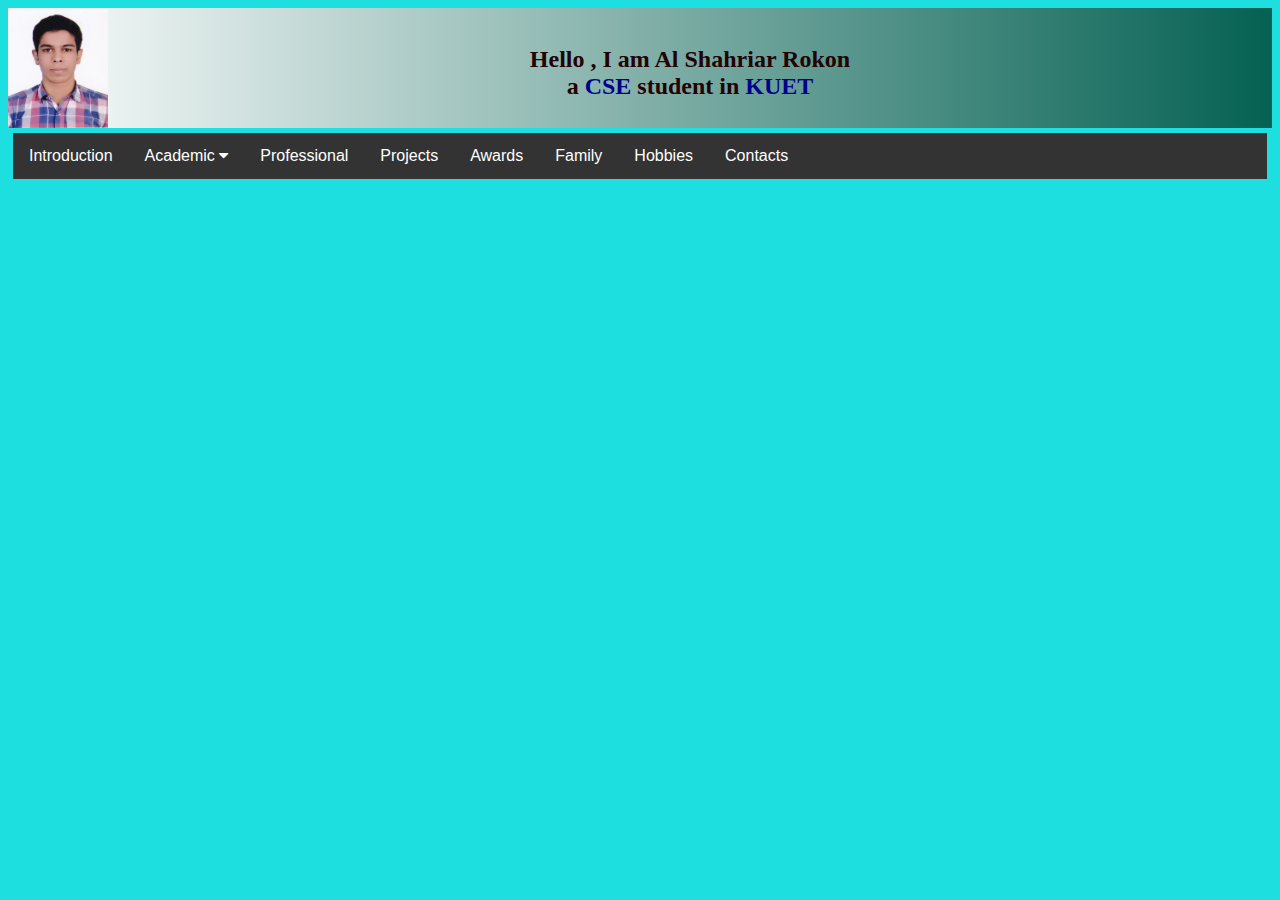
==== lab2.html @ 6d4d1415 "lab2 commited" ====
<!DOCTYPE html>
<html>
<head>
    <title>Al Shahriar Rokon</title>
    <meta name="viewport" content="width=device-width, initial-scale=1.0">
    <link rel="stylesheet" href="new_style.css">
    <link rel="stylesheet" href="https://cdnjs.cloudflare.com/ajax/libs/font-awesome/4.7.0/css/font-awesome.min.css">

</head>
 
<body style="background-color: rgb(30, 223, 223);">
    <div style="background-image: linear-gradient(to right,#ffffff,rgb(5, 97, 83)); height: 120px;text-align: center;text-size-adjust: 12sp;">
        <img src="1648496319565.jpg" alt="Rokon's Picture" style="float: left; height: 120px; width: 100px; background-color: brown; ">
        <br>
        <h2 style="color: rgb(34, 2, 2);"> Hello , I am Al Shahriar Rokon <br> a <span style="color: darkblue;">CSE</span> student in <span style="color: darkblue;">KUET</span></h2>
    </div>
    <div style="margin: 5px;" class="navbar">
        <a>Introduction</a>
        <div class="dropdown">
          <button class="dropbtn">Academic
            <i class="fa fa-caret-down"></i>
          </button>
          <div class="dropdown-content">
            <a>School</a>
            <a>College</a>
            <a>University</a>
          </div>
        </div>
        <a>Professional</a>
        <a>Projects</a>
        <a>Awards</a>
        <a>Family</a>
        <a>Hobbies</a>
        <a>Contacts</a>

      </div>
    
</body>
</html>
---- new_style.css ----
/* Navbar container */
.navbar {
    overflow: hidden;
    background-color: #333;
    font-family: Arial;
  }
  
  /* Links inside the navbar */
  .navbar a {
    float: left;
    font-size: 16px;
    color: white;
    text-align: center;
    padding: 14px 16px;
    text-decoration: none;
  }
  
  /* The dropdown container */
  .dropdown {
    float: left;
    overflow: hidden;
  }
  
  /* Dropdown button */
  .dropdown .dropbtn {
    font-size: 16px;
    border: none;
    outline: none;
    color: white;
    padding: 14px 16px;
    background-color: inherit;
    font-family: inherit; /* Important for vertical align on mobile phones */
    margin: 0; /* Important for vertical align on mobile phones */
  }
  
  /* Add a red background color to navbar links on hover */
  .navbar a:hover, .dropdown:hover .dropbtn {
    background-color: red;
  }
  
  /* Dropdown content (hidden by default) */
  .dropdown-content {
    display: none;
    position: absolute;
    background-color: #f9f9f9;
    min-width: 160px;
    box-shadow: 0px 8px 16px 0px rgba(0,0,0,0.2);
    z-index: 1;
  }
  
  /* Links inside the dropdown */
  .dropdown-content a {
    float: none;
    color: black;
    padding: 12px 16px;
    text-decoration: none;
    display: block;
    text-align: left;
  }
  
  /* Add a grey background color to dropdown links on hover */
  .dropdown-content a:hover {
    background-color: #ddd;
  }
  
  /* Show the dropdown menu on hover */
  .dropdown:hover .dropdown-content {
    display: block;
  }
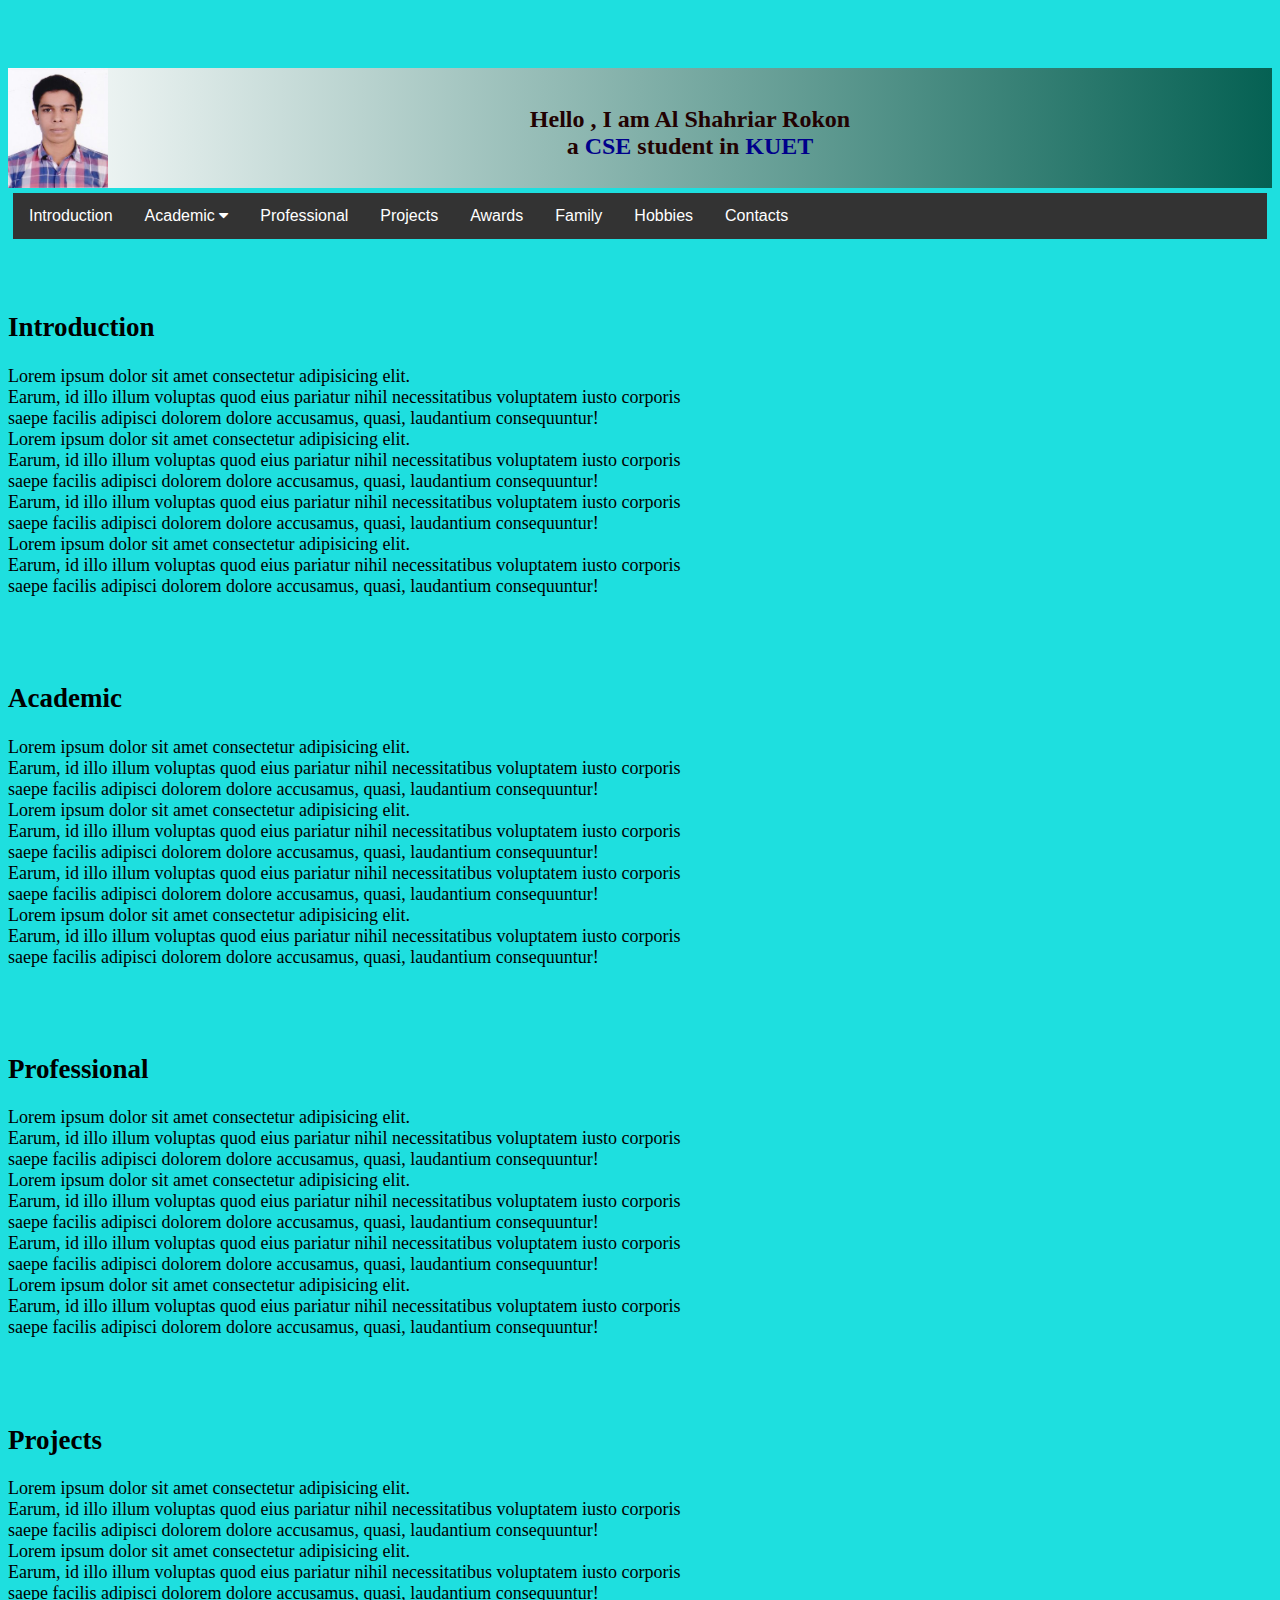
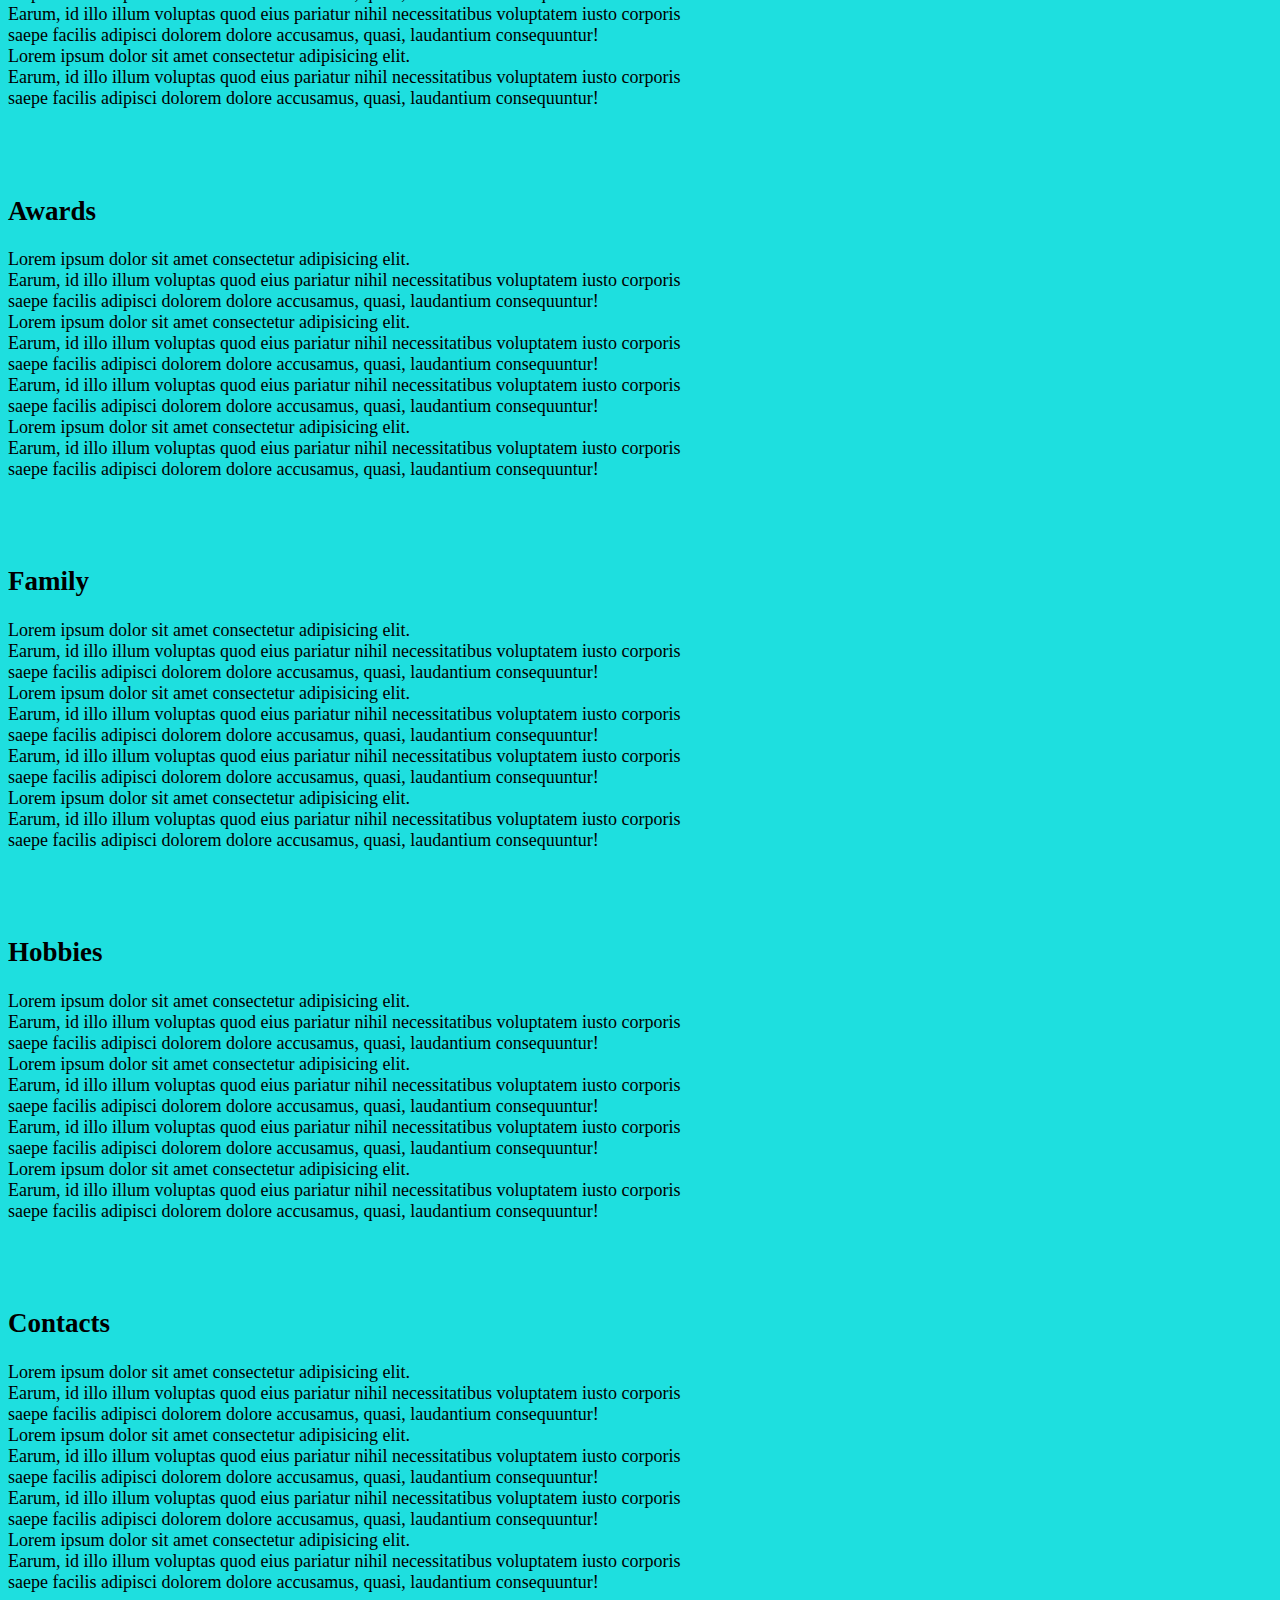
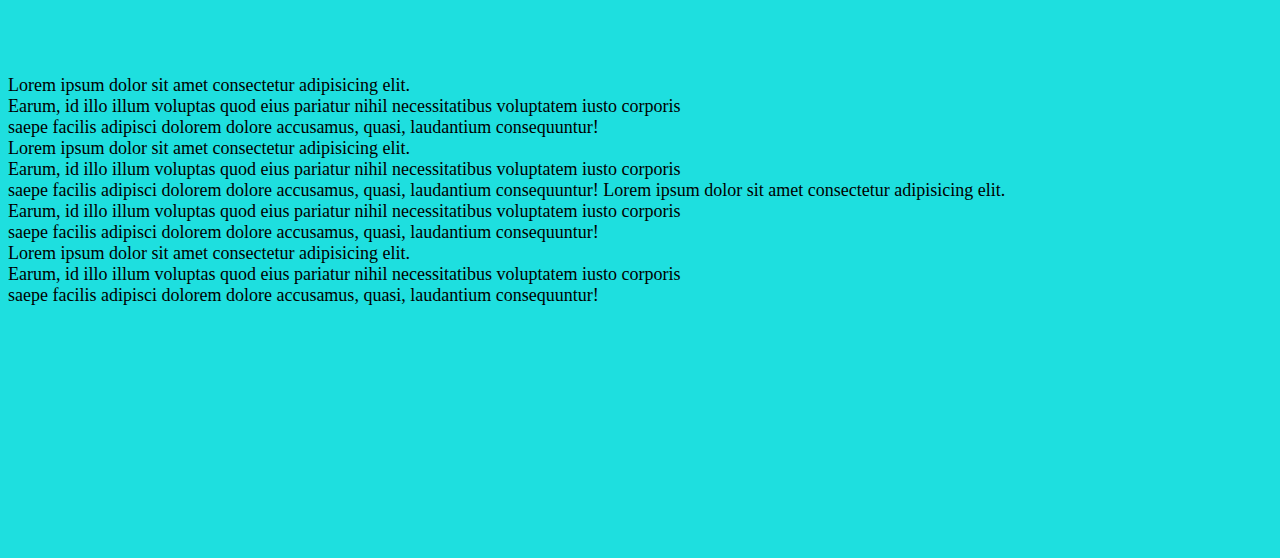
==== commit 42db3568: "lab2 committed" ====
--- a/lab2.html
+++ b/lab2.html
@@ -1,6 +1,43 @@
 <!DOCTYPE html>
 <html>
 <head>
+
+    <!-- Add this script at the end of your HTML file or in a separate JavaScript file -->
+<script>
+    document.addEventListener('DOMContentLoaded', function () {
+      // Add smooth scroll behavior to all anchor links with a hash (#)
+      document.querySelectorAll('a[href^="#"]').forEach(anchor => {
+        anchor.addEventListener('click', function (e) {
+          e.preventDefault();
+  
+          const targetId = this.getAttribute('href').substring(1);
+          const targetElement = document.getElementById(targetId);
+  
+          if (targetElement) {
+            window.scrollTo({
+              top: targetElement.offsetTop,
+              behavior: 'smooth'
+            });
+          }
+        });
+      });
+
+      function adjustContentPadding() {
+                const navbarHeight = document.querySelector('.navbar').offsetHeight;
+                document.querySelectorAll('.content').forEach(content => {
+                    content.style.paddingTop = navbarHeight + 'px';
+                });
+            }
+
+            // Initial adjustment
+            adjustContentPadding();
+
+            // Re-adjust on window resize
+            window.addEventListener('resize', adjustContentPadding);
+    });
+  </script>
+  
+
     <title>Al Shahriar Rokon</title>
     <meta name="viewport" content="width=device-width, initial-scale=1.0">
     <link rel="stylesheet" href="new_style.css">
@@ -14,26 +51,163 @@
         <br>
         <h2 style="color: rgb(34, 2, 2);"> Hello , I am Al Shahriar Rokon <br> a <span style="color: darkblue;">CSE</span> student in <span style="color: darkblue;">KUET</span></h2>
     </div>
+
+
     <div style="margin: 5px;" class="navbar">
-        <a>Introduction</a>
+        <a href="#Introduction">Introduction</a>
         <div class="dropdown">
-          <button class="dropbtn">Academic
-            <i class="fa fa-caret-down"></i>
-          </button>
+          <a href="#Academic">Academic <i class="fa fa-caret-down"></i></a>
           <div class="dropdown-content">
             <a>School</a>
             <a>College</a>
             <a>University</a>
           </div>
         </div>
-        <a>Professional</a>
-        <a>Projects</a>
-        <a>Awards</a>
-        <a>Family</a>
-        <a>Hobbies</a>
-        <a>Contacts</a>
-
+        <a href="#Professional">Professional</a>
+        <a href="#Projects">Projects</a>
+        <a href="#Awards">Awards</a>
+        <a href="#Family">Family</a>
+        <a href="#Hobbies">Hobbies</a>
+        <a href="#Contacts">Contacts</a>
       </div>
+
+
+
+      <div style="font-size: large;" id="Introduction" class="content">
+        <h2>Introduction</h2>
+        <p>Lorem ipsum dolor sit amet consectetur adipisicing elit.<br>
+        Earum, id illo illum voluptas quod eius pariatur nihil necessitatibus voluptatem iusto corporis <br>
+        saepe facilis adipisci dolorem dolore accusamus, quasi, laudantium consequuntur!
+        <br>Lorem ipsum dolor sit amet consectetur adipisicing elit.<br>
+        Earum, id illo illum voluptas quod eius pariatur nihil necessitatibus voluptatem iusto corporis <br>
+        saepe facilis adipisci dolorem dolore accusamus, quasi, laudantium consequuntur!
+        <br>
+        Earum, id illo illum voluptas quod eius pariatur nihil necessitatibus voluptatem iusto corporis <br>
+        saepe facilis adipisci dolorem dolore accusamus, quasi, laudantium consequuntur!
+        <br>Lorem ipsum dolor sit amet consectetur adipisicing elit.<br>
+        Earum, id illo illum voluptas quod eius pariatur nihil necessitatibus voluptatem iusto corporis <br>
+        saepe facilis adipisci dolorem dolore accusamus, quasi, laudantium consequuntur!</p></div>
+
+        <div class="content" id="Academic" style="font-size: large;">
+            <h2>Academic</h2>
+            <p>Lorem ipsum dolor sit amet consectetur adipisicing elit.<br>
+            Earum, id illo illum voluptas quod eius pariatur nihil necessitatibus voluptatem iusto corporis <br>
+            saepe facilis adipisci dolorem dolore accusamus, quasi, laudantium consequuntur!
+            <br>Lorem ipsum dolor sit amet consectetur adipisicing elit.<br>
+            Earum, id illo illum voluptas quod eius pariatur nihil necessitatibus voluptatem iusto corporis <br>
+            saepe facilis adipisci dolorem dolore accusamus, quasi, laudantium consequuntur!
+            <br>
+            Earum, id illo illum voluptas quod eius pariatur nihil necessitatibus voluptatem iusto corporis <br>
+            saepe facilis adipisci dolorem dolore accusamus, quasi, laudantium consequuntur!
+            <br>Lorem ipsum dolor sit amet consectetur adipisicing elit.<br>
+            Earum, id illo illum voluptas quod eius pariatur nihil necessitatibus voluptatem iusto corporis <br>
+            saepe facilis adipisci dolorem dolore accusamus, quasi, laudantium consequuntur!</p></div>
+
+        <div class="content" id="Professional" style="font-size: large;">
+            <h2>Professional</h2>
+            <p>Lorem ipsum dolor sit amet consectetur adipisicing elit.<br>
+            Earum, id illo illum voluptas quod eius pariatur nihil necessitatibus voluptatem iusto corporis <br>
+            saepe facilis adipisci dolorem dolore accusamus, quasi, laudantium consequuntur!
+            <br>Lorem ipsum dolor sit amet consectetur adipisicing elit.<br>
+            Earum, id illo illum voluptas quod eius pariatur nihil necessitatibus voluptatem iusto corporis <br>
+            saepe facilis adipisci dolorem dolore accusamus, quasi, laudantium consequuntur!
+            <br>
+            Earum, id illo illum voluptas quod eius pariatur nihil necessitatibus voluptatem iusto corporis <br>
+            saepe facilis adipisci dolorem dolore accusamus, quasi, laudantium consequuntur!
+            <br>Lorem ipsum dolor sit amet consectetur adipisicing elit.<br>
+            Earum, id illo illum voluptas quod eius pariatur nihil necessitatibus voluptatem iusto corporis <br>
+            saepe facilis adipisci dolorem dolore accusamus, quasi, laudantium consequuntur!</p></div>
+
+        <div class="content" id="Projects" style="font-size: large;">
+            <h2>Projects</h2>
+            <p>Lorem ipsum dolor sit amet consectetur adipisicing elit.<br>
+            Earum, id illo illum voluptas quod eius pariatur nihil necessitatibus voluptatem iusto corporis <br>
+            saepe facilis adipisci dolorem dolore accusamus, quasi, laudantium consequuntur!
+            <br>Lorem ipsum dolor sit amet consectetur adipisicing elit.<br>
+            Earum, id illo illum voluptas quod eius pariatur nihil necessitatibus voluptatem iusto corporis <br>
+            saepe facilis adipisci dolorem dolore accusamus, quasi, laudantium consequuntur!
+            <br>
+            Earum, id illo illum voluptas quod eius pariatur nihil necessitatibus voluptatem iusto corporis <br>
+            saepe facilis adipisci dolorem dolore accusamus, quasi, laudantium consequuntur!
+            <br>Lorem ipsum dolor sit amet consectetur adipisicing elit.<br>
+            Earum, id illo illum voluptas quod eius pariatur nihil necessitatibus voluptatem iusto corporis <br>
+            saepe facilis adipisci dolorem dolore accusamus, quasi, laudantium consequuntur!</p></div>
+
+        <div class="content" id="Awards" style="font-size: large;">
+            <h2>Awards</h2>
+            <p>Lorem ipsum dolor sit amet consectetur adipisicing elit.<br>
+            Earum, id illo illum voluptas quod eius pariatur nihil necessitatibus voluptatem iusto corporis <br>
+            saepe facilis adipisci dolorem dolore accusamus, quasi, laudantium consequuntur!
+            <br>Lorem ipsum dolor sit amet consectetur adipisicing elit.<br>
+            Earum, id illo illum voluptas quod eius pariatur nihil necessitatibus voluptatem iusto corporis <br>
+            saepe facilis adipisci dolorem dolore accusamus, quasi, laudantium consequuntur!
+            <br>
+            Earum, id illo illum voluptas quod eius pariatur nihil necessitatibus voluptatem iusto corporis <br>
+            saepe facilis adipisci dolorem dolore accusamus, quasi, laudantium consequuntur!
+            <br>Lorem ipsum dolor sit amet consectetur adipisicing elit.<br>
+            Earum, id illo illum voluptas quod eius pariatur nihil necessitatibus voluptatem iusto corporis <br>
+            saepe facilis adipisci dolorem dolore accusamus, quasi, laudantium consequuntur!</p></div>
+
+        <div class="content" id="Family" style="font-size: large;">
+            <h2>Family</h2>
+            <p>Lorem ipsum dolor sit amet consectetur adipisicing elit.<br>
+            Earum, id illo illum voluptas quod eius pariatur nihil necessitatibus voluptatem iusto corporis <br>
+            saepe facilis adipisci dolorem dolore accusamus, quasi, laudantium consequuntur!
+            <br>Lorem ipsum dolor sit amet consectetur adipisicing elit.<br>
+            Earum, id illo illum voluptas quod eius pariatur nihil necessitatibus voluptatem iusto corporis <br>
+            saepe facilis adipisci dolorem dolore accusamus, quasi, laudantium consequuntur!
+            <br>
+            Earum, id illo illum voluptas quod eius pariatur nihil necessitatibus voluptatem iusto corporis <br>
+            saepe facilis adipisci dolorem dolore accusamus, quasi, laudantium consequuntur!
+            <br>Lorem ipsum dolor sit amet consectetur adipisicing elit.<br>
+            Earum, id illo illum voluptas quod eius pariatur nihil necessitatibus voluptatem iusto corporis <br>
+            saepe facilis adipisci dolorem dolore accusamus, quasi, laudantium consequuntur!</p></div>
+
+        <div  class="content" id="Hobbies" style="font-size: large;">
+            <h2>Hobbies</h2>
+            <p>Lorem ipsum dolor sit amet consectetur adipisicing elit.<br>
+            Earum, id illo illum voluptas quod eius pariatur nihil necessitatibus voluptatem iusto corporis<br> 
+            saepe facilis adipisci dolorem dolore accusamus, quasi, laudantium consequuntur!
+            <br>Lorem ipsum dolor sit amet consectetur adipisicing elit.<br>
+            Earum, id illo illum voluptas quod eius pariatur nihil necessitatibus voluptatem iusto corporis <br>
+            saepe facilis adipisci dolorem dolore accusamus, quasi, laudantium consequuntur!
+            <br>
+            Earum, id illo illum voluptas quod eius pariatur nihil necessitatibus voluptatem iusto corporis <br>
+            saepe facilis adipisci dolorem dolore accusamus, quasi, laudantium consequuntur!
+            <br>Lorem ipsum dolor sit amet consectetur adipisicing elit.<br>
+            Earum, id illo illum voluptas quod eius pariatur nihil necessitatibus voluptatem iusto corporis <br>
+            saepe facilis adipisci dolorem dolore accusamus, quasi, laudantium consequuntur!</p></div>
+
+        <div class="content" id="Contacts" style="font-size: large;">
+            <h2>Contacts</h2>
+            <p>Lorem ipsum dolor sit amet consectetur adipisicing elit. <br>
+            Earum, id illo illum voluptas quod eius pariatur nihil necessitatibus voluptatem iusto corporis <br>
+            saepe facilis adipisci dolorem dolore accusamus, quasi, laudantium consequuntur!
+            <br>Lorem ipsum dolor sit amet consectetur adipisicing elit.<br>
+            Earum, id illo illum voluptas quod eius pariatur nihil necessitatibus voluptatem iusto corporis <br>
+            saepe facilis adipisci dolorem dolore accusamus, quasi, laudantium consequuntur!
+            <br>
+            Earum, id illo illum voluptas quod eius pariatur nihil necessitatibus voluptatem iusto corporis <br>
+            saepe facilis adipisci dolorem dolore accusamus, quasi, laudantium consequuntur!
+            <br>Lorem ipsum dolor sit amet consectetur adipisicing elit.<br>
+            Earum, id illo illum voluptas quod eius pariatur nihil necessitatibus voluptatem iusto corporis <br>
+            saepe facilis adipisci dolorem dolore accusamus, quasi, laudantium consequuntur!</p></div>
+
+        <div class="content" id="bottom" style="font-size: large;">
+            <p>Lorem ipsum dolor sit amet consectetur adipisicing elit.
+            <br>
+            Earum, id illo illum voluptas quod eius pariatur nihil necessitatibus voluptatem iusto corporis <br>
+            saepe facilis adipisci dolorem dolore accusamus, quasi, laudantium consequuntur!
+            <br>Lorem ipsum dolor sit amet consectetur adipisicing elit.<br>
+            Earum, id illo illum voluptas quod eius pariatur nihil necessitatibus voluptatem iusto corporis <br>
+            saepe facilis adipisci dolorem dolore accusamus, quasi, laudantium consequuntur!
+            Lorem ipsum dolor sit amet consectetur adipisicing elit.
+            <br>
+            Earum, id illo illum voluptas quod eius pariatur nihil necessitatibus voluptatem iusto corporis <br>
+            saepe facilis adipisci dolorem dolore accusamus, quasi, laudantium consequuntur!
+            <br>Lorem ipsum dolor sit amet consectetur adipisicing elit.<br>
+            Earum, id illo illum voluptas quod eius pariatur nihil necessitatibus voluptatem iusto corporis <br>
+            saepe facilis adipisci dolorem dolore accusamus, quasi, laudantium consequuntur!</p></div>
     
 </body>
 </html>--- a/new_style.css
+++ b/new_style.css
@@ -3,26 +3,29 @@
     overflow: hidden;
     background-color: #333;
     font-family: Arial;
-  }
-  
-  /* Links inside the navbar */
-  .navbar a {
+    position: sticky;
+    top: 0;
+    z-index: 1000;
+}
+
+/* Links inside the navbar */
+.navbar a {
     float: left;
     font-size: 16px;
     color: white;
     text-align: center;
     padding: 14px 16px;
     text-decoration: none;
-  }
-  
-  /* The dropdown container */
-  .dropdown {
+}
+
+/* The dropdown container */
+.dropdown {
     float: left;
     overflow: hidden;
-  }
-  
-  /* Dropdown button */
-  .dropdown .dropbtn {
+}
+
+/* Dropdown button */
+.dropdown .dropbtn {
     font-size: 16px;
     border: none;
     outline: none;
@@ -31,39 +34,47 @@
     background-color: inherit;
     font-family: inherit; /* Important for vertical align on mobile phones */
     margin: 0; /* Important for vertical align on mobile phones */
-  }
-  
-  /* Add a red background color to navbar links on hover */
-  .navbar a:hover, .dropdown:hover .dropbtn {
+}
+
+/* Add a red background color to navbar links on hover */
+.navbar a:hover, .dropdown:hover .dropbtn {
     background-color: red;
-  }
-  
-  /* Dropdown content (hidden by default) */
-  .dropdown-content {
+}
+
+/* Dropdown content (hidden by default) */
+.dropdown-content {
     display: none;
     position: absolute;
     background-color: #f9f9f9;
     min-width: 160px;
     box-shadow: 0px 8px 16px 0px rgba(0,0,0,0.2);
     z-index: 1;
-  }
-  
-  /* Links inside the dropdown */
-  .dropdown-content a {
+}
+
+/* Links inside the dropdown */
+.dropdown-content a {
     float: none;
     color: black;
     padding: 12px 16px;
     text-decoration: none;
     display: block;
     text-align: left;
-  }
-  
-  /* Add a grey background color to dropdown links on hover */
-  .dropdown-content a:hover {
+}
+
+/* Add a grey background color to dropdown links on hover */
+.dropdown-content a:hover {
     background-color: #ddd;
-  }
-  
-  /* Show the dropdown menu on hover */
-  .dropdown:hover .dropdown-content {
+}
+
+/* Show the dropdown menu on hover */
+.dropdown:hover .dropdown-content {
     display: block;
-  }+}
+
+body {
+    padding-top: 60px; /* Adjust this value based on your navbar's height */
+}
+
+.content {
+    font-size: large;
+}
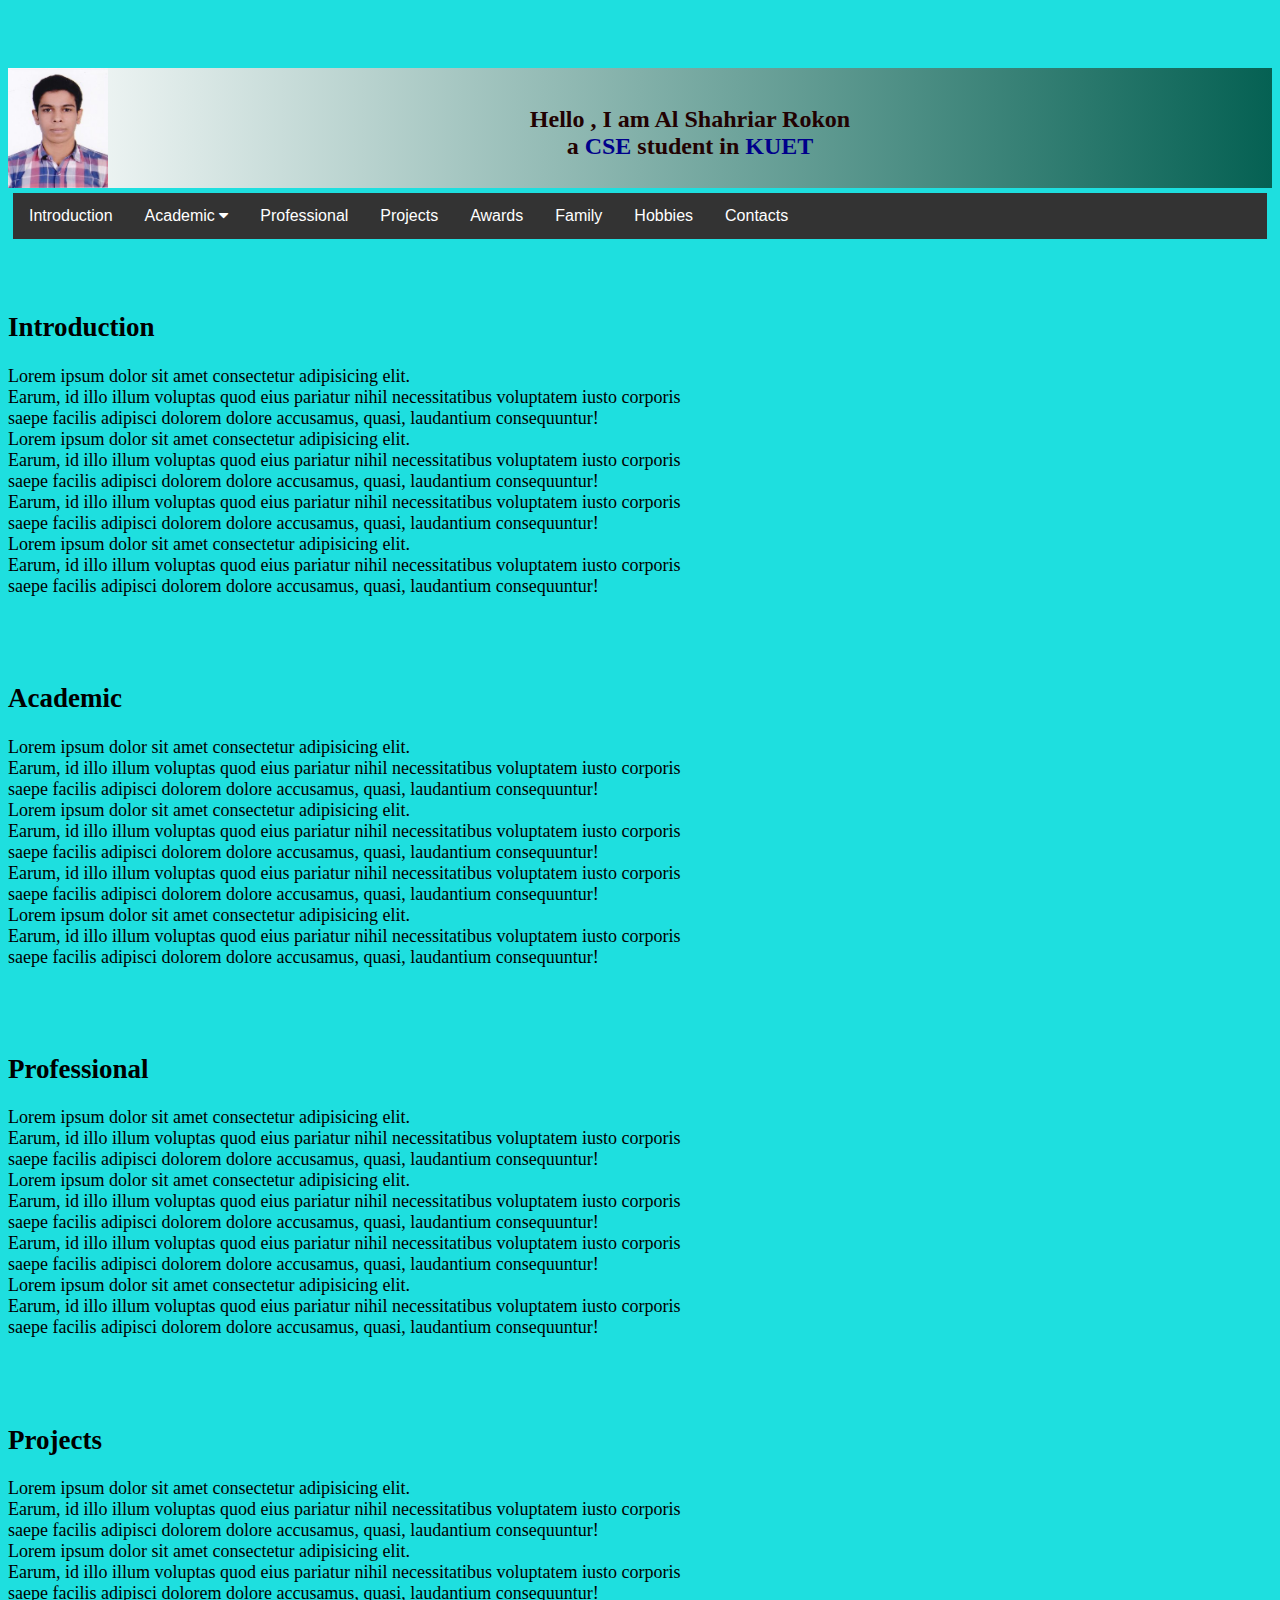
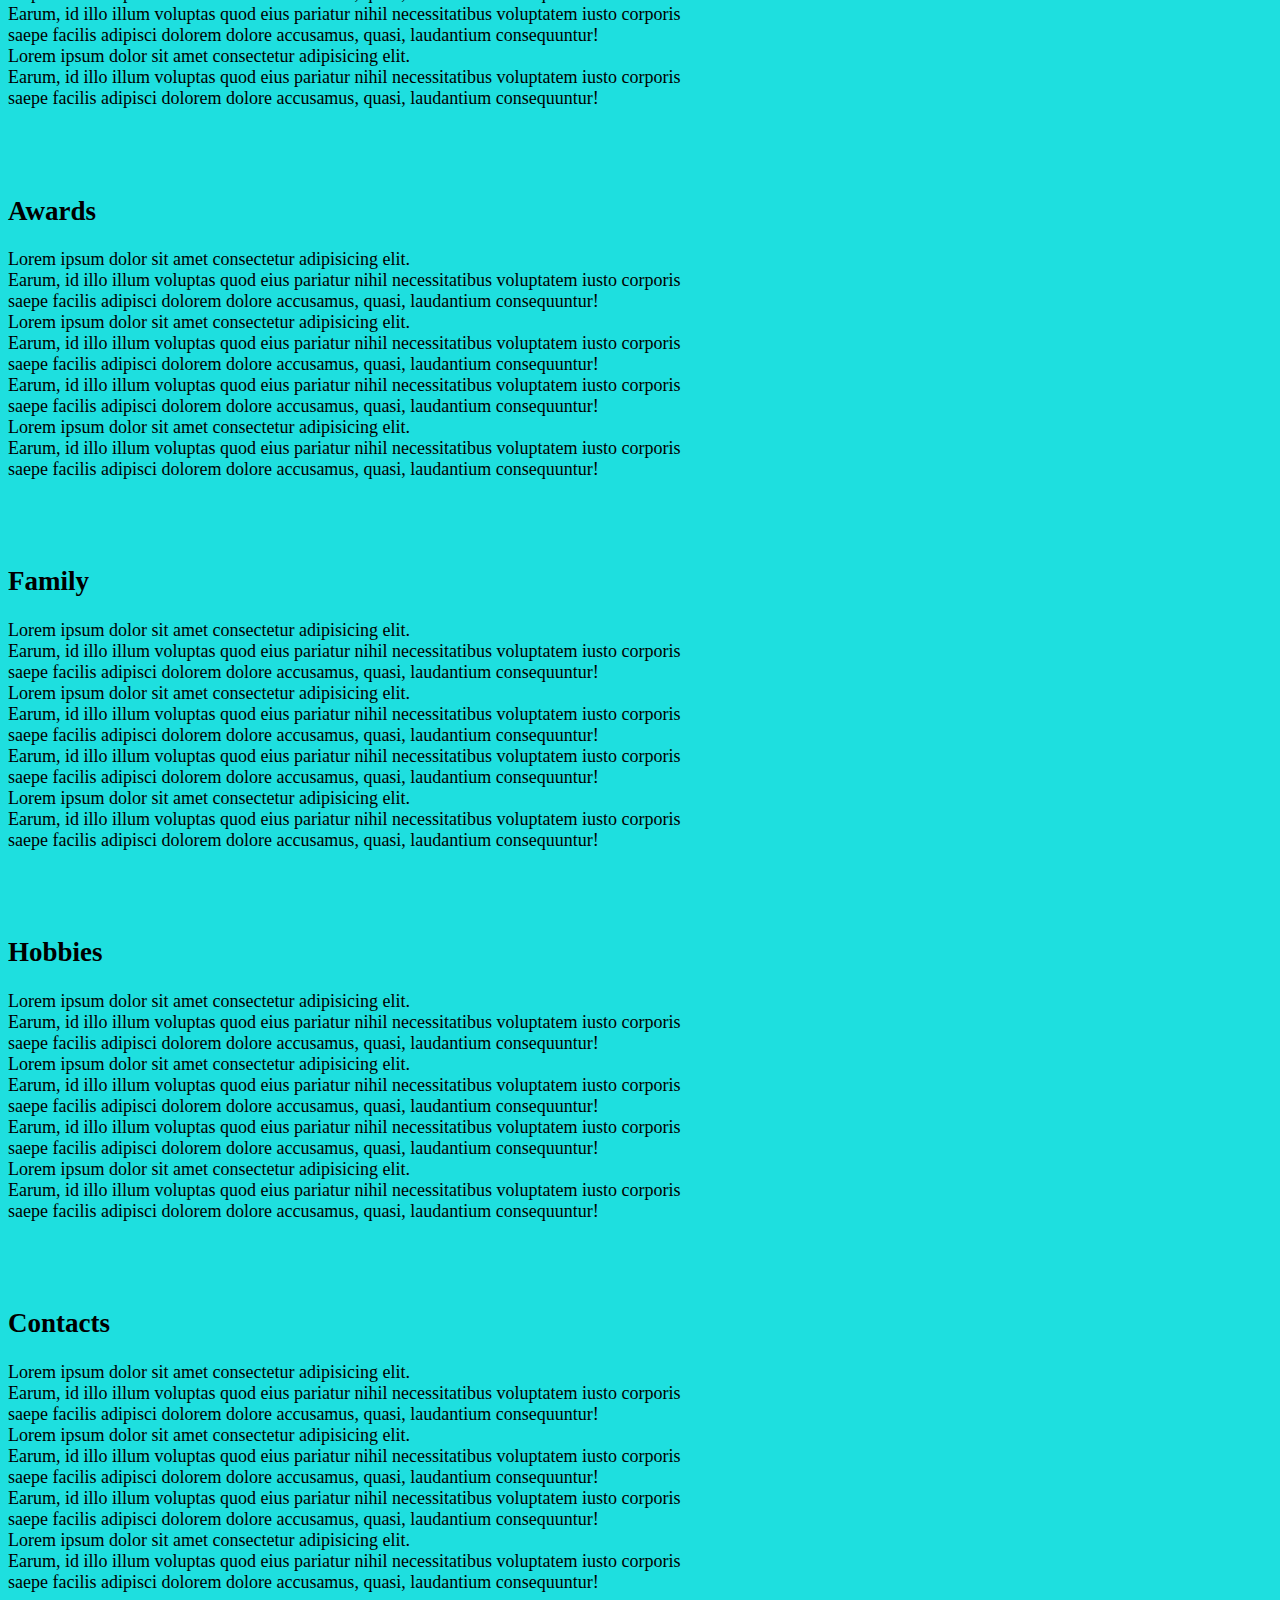
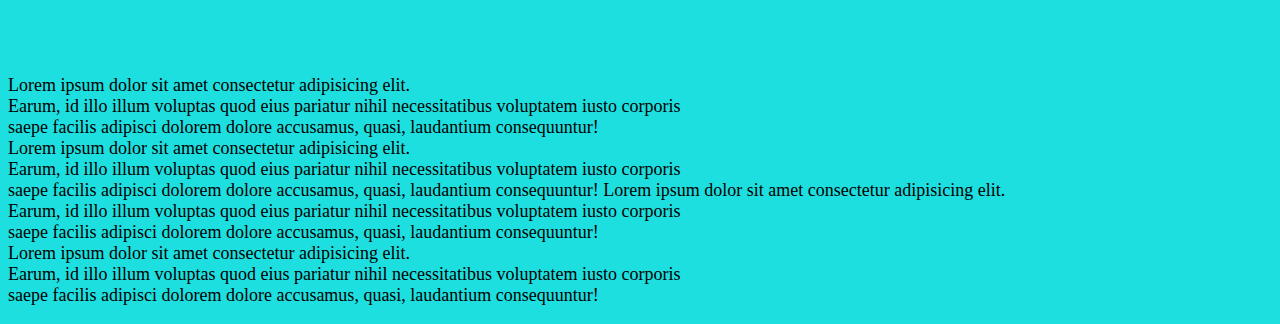
==== commit b6a4f4fd: "finally committed lab2" ====
--- a/lab2.html
+++ b/lab2.html
@@ -2,42 +2,7 @@
 <html>
 <head>
 
-    <!-- Add this script at the end of your HTML file or in a separate JavaScript file -->
-<script>
-    document.addEventListener('DOMContentLoaded', function () {
-      // Add smooth scroll behavior to all anchor links with a hash (#)
-      document.querySelectorAll('a[href^="#"]').forEach(anchor => {
-        anchor.addEventListener('click', function (e) {
-          e.preventDefault();
-  
-          const targetId = this.getAttribute('href').substring(1);
-          const targetElement = document.getElementById(targetId);
-  
-          if (targetElement) {
-            window.scrollTo({
-              top: targetElement.offsetTop,
-              behavior: 'smooth'
-            });
-          }
-        });
-      });
-
-      function adjustContentPadding() {
-                const navbarHeight = document.querySelector('.navbar').offsetHeight;
-                document.querySelectorAll('.content').forEach(content => {
-                    content.style.paddingTop = navbarHeight + 'px';
-                });
-            }
-
-            // Initial adjustment
-            adjustContentPadding();
-
-            // Re-adjust on window resize
-            window.addEventListener('resize', adjustContentPadding);
-    });
-  </script>
-  
-
+    <script src="lab2.js"> </script>
     <title>Al Shahriar Rokon</title>
     <meta name="viewport" content="width=device-width, initial-scale=1.0">
     <link rel="stylesheet" href="new_style.css">
